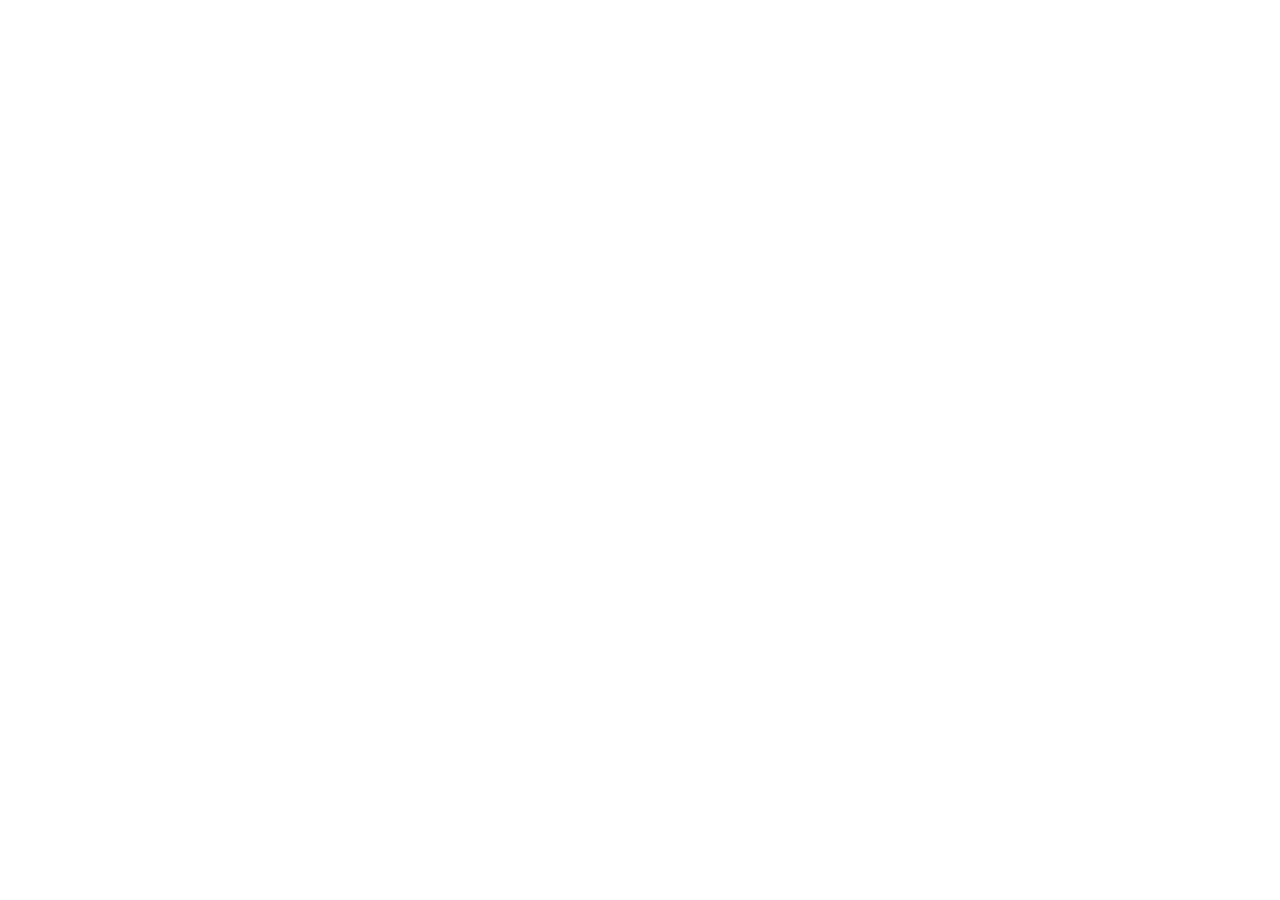
==== index.html @ efb0791d "Initial commit" ====
<!DOCTYPE html>
<html lang="en">
<head>
    <meta charset="UTF-8">
    <meta name="viewport" content="width=device-width, initial-scale=1.0">
    <title>Web API Experiment</title>
</head>
<body>
    
</body>
</html>
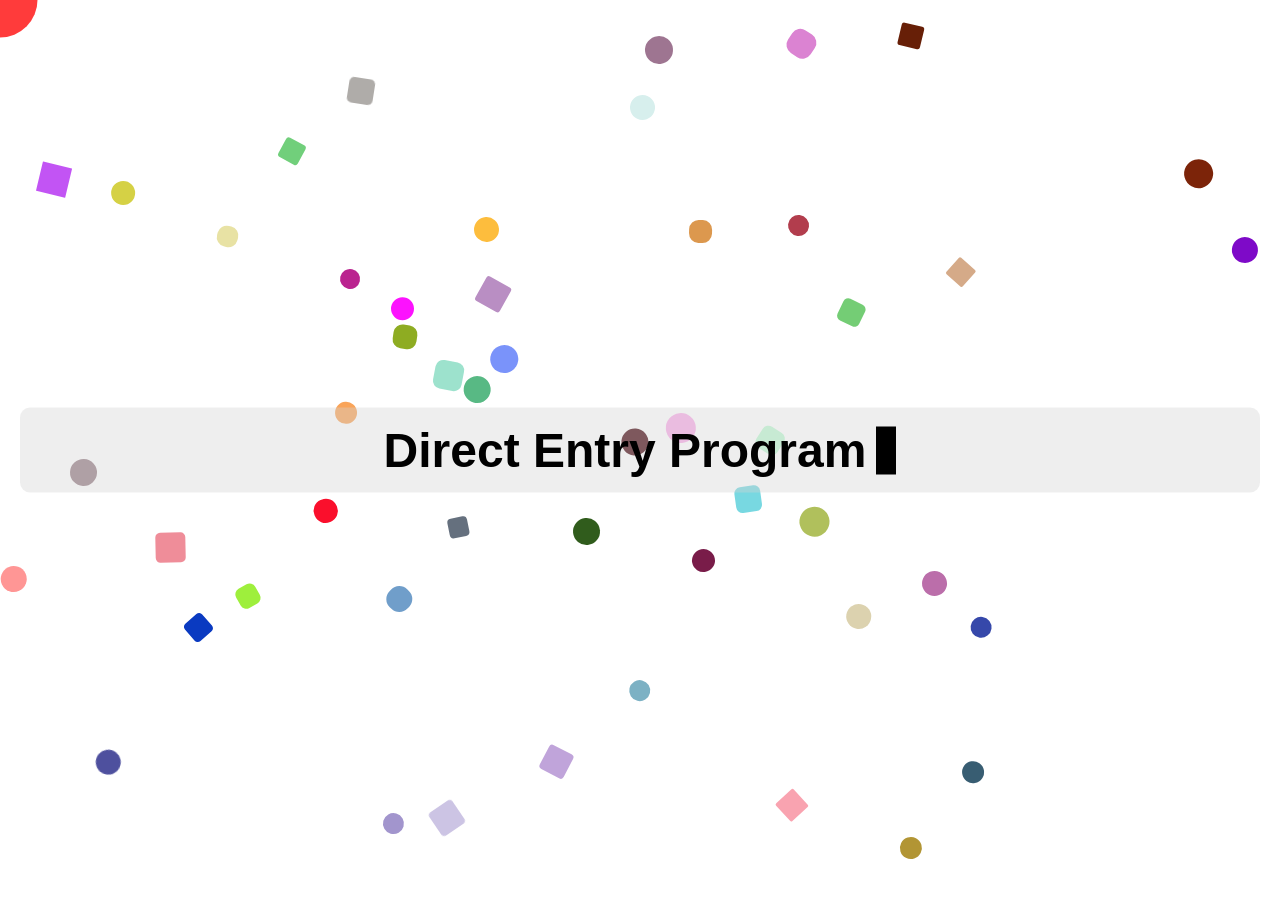
==== commit b5385b0c: "Finish typewriting animation" ====
--- a/index.html
+++ b/index.html
@@ -4,8 +4,18 @@
     <meta charset="UTF-8">
     <meta name="viewport" content="width=device-width, initial-scale=1.0">
     <title>Web API Experiment</title>
+    <link rel="stylesheet" href="css/project1.css">
+    <link rel="stylesheet" href="css/project2.css">
+    <link rel="stylesheet" href="css/project3.css">
+    <script defer src="js/project1.js"></script>
+    <script defer src="js/project2.js"></script>
+    <script defer src="js/project3.js"></script>
 </head>
 <body>
-    
+    <div id="cursor"></div>
+    <div id="output">
+        <span id="text"></span>
+        <span id="blinker"></span>
+    </div>
 </body>
 </html>
--- a/css/project1.css
+++ b/css/project1.css
@@ -0,0 +1,24 @@
+#cursor {
+  width: 75px;
+  height: 75px;
+  background-color: rgba(255, 0, 0, 0.768);
+  border-radius: 100%;
+  position: fixed;
+  transform: translate(-50%, -50%);
+  outline: 0 solid rgba(245, 92, 92, 0.652);
+  animation-name: wave;
+  animation-iteration-count: infinite;
+  animation-duration: 0.8s;
+  transition: opacity 0.5s;
+}
+
+@keyframes wave {
+  from {
+    outline-width: 2px;
+  }
+  60%, to {
+    outline-width: 22px;
+  }
+}
+
+/*# sourceMappingURL=project1.css.map */
--- a/css/project2.css
+++ b/css/project2.css
@@ -0,0 +1,11 @@
+* {
+  margin: 0;
+  padding: 0;
+  box-sizing: border-box;
+}
+
+.box {
+  position: fixed;
+}
+
+/*# sourceMappingURL=project2.css.map */
--- a/css/project3.css
+++ b/css/project3.css
@@ -0,0 +1,56 @@
+* {
+  /* box-sizing: border-box; */
+  /* margin: 0;
+  padding: 0; */
+}
+
+body {
+  font-family: "Ubuntu", sans-serif;
+}
+
+#output {
+  height: 85px;
+  background-color: rgba(211, 211, 211, 0.39);
+  position: fixed;
+  display: flex;
+  justify-content: center;
+  align-items: center;
+  left: 20px;
+  right: 20px;
+  border-radius: 10px;
+  top: 50%;
+  transform: translateY(-50%);
+  gap: 10px;
+  z-index: 999;
+}
+#output #text {
+  font-size: 3rem;
+  font-weight: bold;
+  color: black;
+}
+
+#blinker {
+  display: inline-block;
+  height: 3rem;
+  width: 20px;
+  background-color: black;
+  animation-name: blink;
+  animation-duration: 1s;
+  animation-iteration-count: infinite;
+}
+
+@keyframes blink {
+  from {
+    opacity: 1;
+    background-color: red;
+  }
+  70% {
+    opacity: 1;
+    background-color: black;
+  }
+  to {
+    opacity: 0;
+  }
+}
+
+/*# sourceMappingURL=project3.css.map */
